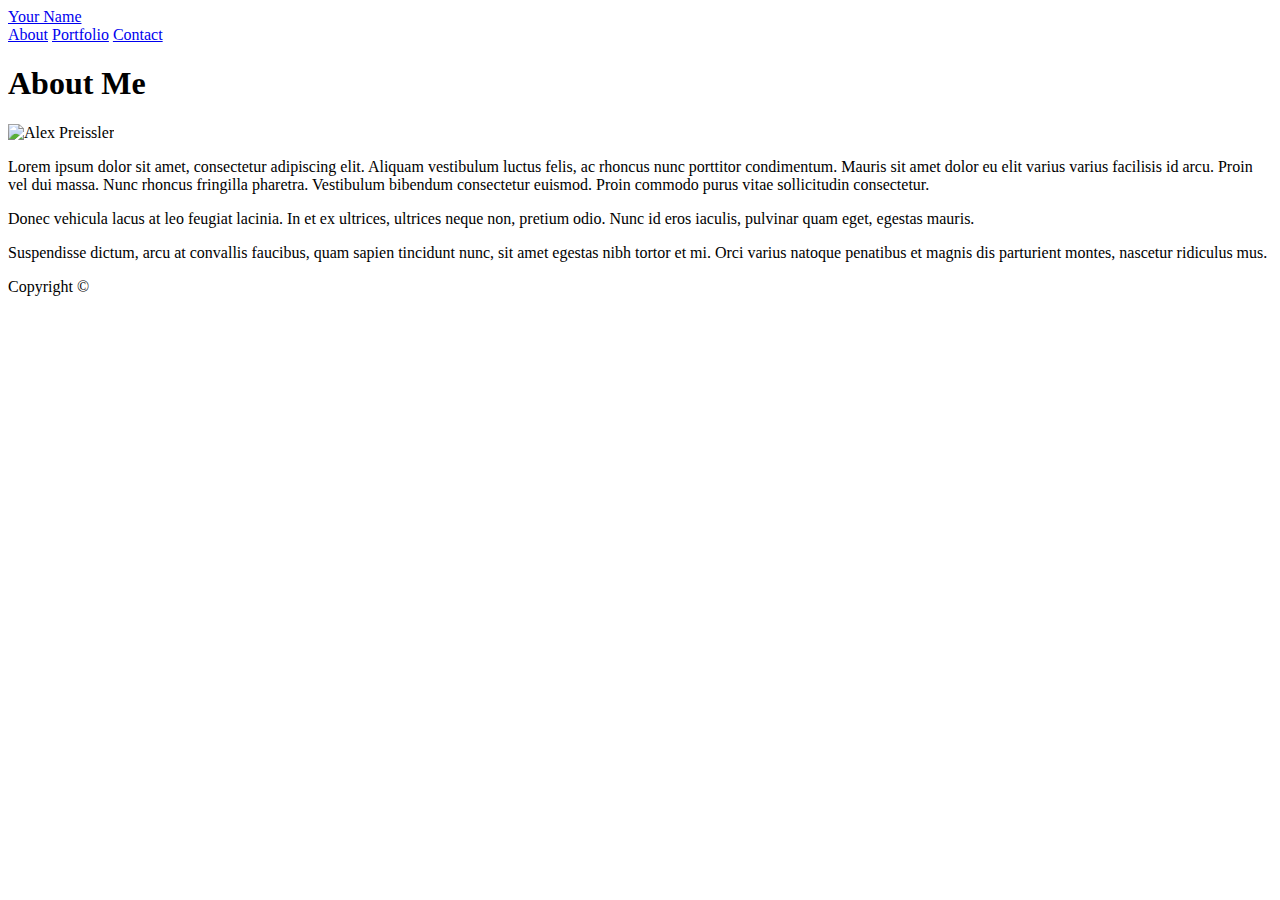
==== index.html @ 59f74914 "initial files" ====
<!doctype html>
<html lang="en-us">

<head>
  <meta charset="UTF-8">
  <title>About | Your Name</title>
  <link rel="stylesheet" type="text/css" href="assets/css/reset.css">
  <link rel="stylesheet" type="text/css" href="assets/css/style.css">
</head>

<body>

  <header id="masthead">
    <div class="container">
      <a href="index.html" id="logo">Your Name</a>
      <nav>
        <a href="index.html">About</a>
        <a href="portfolio.html">Portfolio</a>
        <a href="contact.html">Contact</a>
      </nav>
    </div>
  </header>

  <div id="main-container" class="container">
    <section class="main-section">
      <h1>About Me</h1>

      <img src= "http://via.placeholder.com/150x150" class="auth-image" alt="Alex Preissler">

      <p>Lorem ipsum dolor sit amet, consectetur adipiscing elit. Aliquam vestibulum luctus felis, ac rhoncus nunc porttitor condimentum. Mauris sit amet dolor eu elit varius varius facilisis id arcu. Proin vel dui massa. Nunc rhoncus fringilla pharetra. Vestibulum bibendum consectetur euismod. Proin commodo purus vitae sollicitudin consectetur.</p>

      <p>Donec vehicula lacus at leo feugiat lacinia. In et ex ultrices, ultrices neque non, pretium odio. Nunc id eros iaculis, pulvinar quam eget, egestas mauris.</p>

      <p>Suspendisse dictum, arcu at convallis faucibus, quam sapien tincidunt nunc, sit amet egestas nibh tortor et mi. Orci varius natoque penatibus et magnis dis parturient montes, nascetur ridiculus mus.</p>

    </section>

  </div>

  <footer>
    <div class="container">
      Copyright &copy; 
    </div>
  </footer>
</body>

</html>
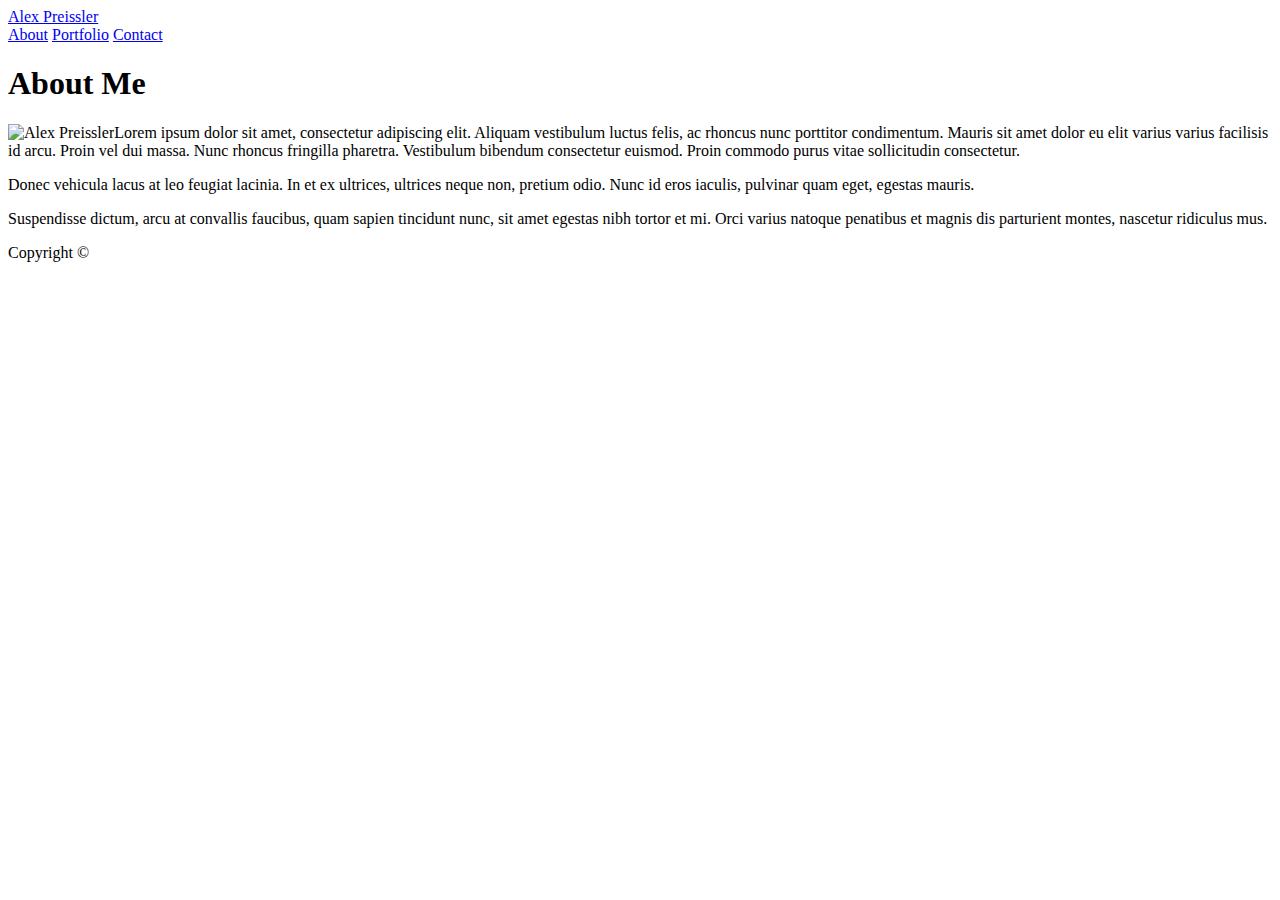
==== commit 0cecf35c: "final" ====
--- a/index.html
+++ b/index.html
@@ -3,7 +3,7 @@
 
 <head>
   <meta charset="UTF-8">
-  <title>About | Your Name</title>
+  <title>About | Alex Preissler</title>
   <link rel="stylesheet" type="text/css" href="assets/css/reset.css">
   <link rel="stylesheet" type="text/css" href="assets/css/style.css">
 </head>
@@ -12,9 +12,11 @@
 
   <header id="masthead">
     <div class="container">
-      <a href="index.html" id="logo">Your Name</a>
+      <div id="logo-bar">
+        <a href="index.html" id="logo">Alex Preissler</a>
+      </div>
       <nav>
-        <a href="index.html">About</a>
+        <a id="a1"href="index.html">About</a>
         <a href="portfolio.html">Portfolio</a>
         <a href="contact.html">Contact</a>
       </nav>
@@ -22,17 +24,18 @@
   </header>
 
   <div id="main-container" class="container">
-    <section class="main-section">
+    <section class="main-section" id="formbox">
+      
       <h1>About Me</h1>
 
-      <img src= "http://via.placeholder.com/150x150" class="auth-image" alt="Alex Preissler">
+      <img src= "assets/images/cat.jpg" align="left" class="auth-image" id="main-img" alt="Alex Preissler">
 
       <p>Lorem ipsum dolor sit amet, consectetur adipiscing elit. Aliquam vestibulum luctus felis, ac rhoncus nunc porttitor condimentum. Mauris sit amet dolor eu elit varius varius facilisis id arcu. Proin vel dui massa. Nunc rhoncus fringilla pharetra. Vestibulum bibendum consectetur euismod. Proin commodo purus vitae sollicitudin consectetur.</p>
-
+      
       <p>Donec vehicula lacus at leo feugiat lacinia. In et ex ultrices, ultrices neque non, pretium odio. Nunc id eros iaculis, pulvinar quam eget, egestas mauris.</p>
 
       <p>Suspendisse dictum, arcu at convallis faucibus, quam sapien tincidunt nunc, sit amet egestas nibh tortor et mi. Orci varius natoque penatibus et magnis dis parturient montes, nascetur ridiculus mus.</p>
-
+    
     </section>
 
   </div>
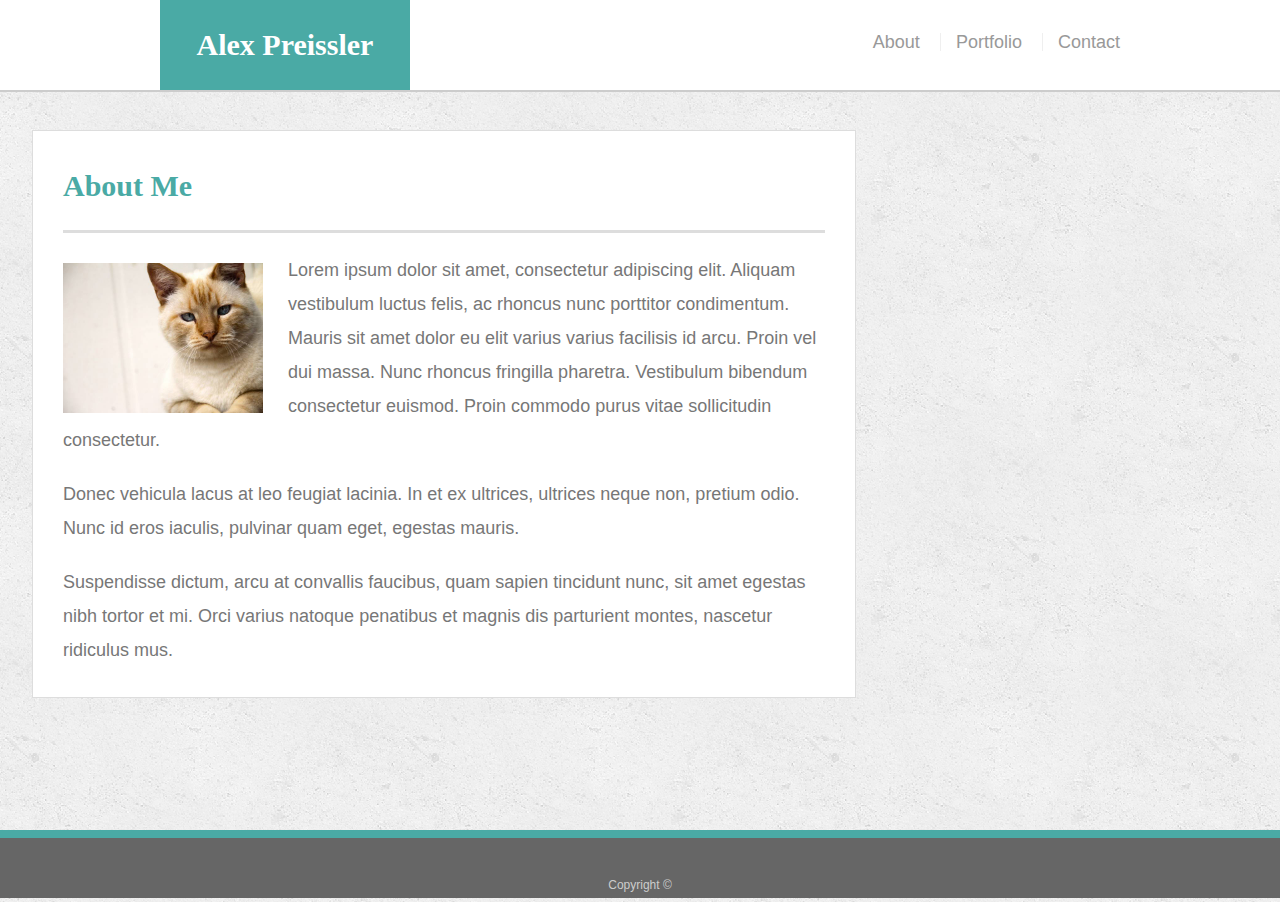
==== commit 5f7f0176: "fix" ====
--- a/index.html
+++ b/index.html
@@ -4,8 +4,8 @@
 <head>
   <meta charset="UTF-8">
   <title>About | Alex Preissler</title>
-  <link rel="stylesheet" type="text/css" href="assets/css/reset.css">
-  <link rel="stylesheet" type="text/css" href="assets/css/style.css">
+  <link rel="stylesheet" type="text/css" href="file/css/reset.css">
+  <link rel="stylesheet" type="text/css" href="file/css/style.css">
 </head>
 
 <body>
@@ -28,7 +28,7 @@
       
       <h1>About Me</h1>
 
-      <img src= "assets/images/cat.jpg" align="left" class="auth-image" id="main-img" alt="Alex Preissler">
+      <img src= "file/images/cat.jpg" align="left" class="auth-image" id="main-img" alt="Alex Preissler">
 
       <p>Lorem ipsum dolor sit amet, consectetur adipiscing elit. Aliquam vestibulum luctus felis, ac rhoncus nunc porttitor condimentum. Mauris sit amet dolor eu elit varius varius facilisis id arcu. Proin vel dui massa. Nunc rhoncus fringilla pharetra. Vestibulum bibendum consectetur euismod. Proin commodo purus vitae sollicitudin consectetur.</p>
       
--- a/file/css/style.css
+++ b/file/css/style.css
@@ -0,0 +1,387 @@
+body {
+  font-family: Arial, "Helvetica Neue", Helvetica, sans-serif;
+  font-size: 18px;
+  line-height: 34px;
+  color: #777;
+  background: url("../images/concrete_seamless.png");
+}
+
+* {
+  box-sizing: border-box;
+}
+
+/* general */
+
+.container {
+  width: 100%;
+  max-width: 960px;
+  margin: 0 auto;
+  clear: both;
+}
+
+h1,
+h2,
+h3,
+p {
+  margin-bottom: 20px;
+}
+
+p:last-child {
+  margin-bottom: 0;
+}
+
+h1,
+h2,
+h3 {
+  font-family: Georgia, Times, "Times New Roman", serif;
+  font-weight: 700;
+  color: #4aaaa5;
+}
+
+h1 {
+  padding-bottom: 20px;
+  font-size: 30px;
+  line-height: 49px;
+  border-bottom: 3px solid #ddd;
+}
+
+h2,
+h3 {
+  font-size: 22px;
+}
+
+/* header */
+
+#masthead {
+  position: fixed;
+  z-index: 99;
+  width: 100%;
+  margin: 0 0 30px;
+  padding-left: 2.5%;
+  padding-right: 2.5%;
+  overflow: auto;
+  color: #fff;
+  background: #fff;
+  border-bottom: 2px solid #ccc;
+}
+
+#logo {
+  float: left;
+  width: 250px;
+  height: 90px;
+  font-family: Georgia, Times, "Times New Roman", serif;
+  font-size: 30px;
+  font-weight: 700;
+  line-height: 90px;
+  color: #fff;
+  text-align: center;
+  text-decoration: none;
+  background: #4aaaa5;
+}
+ #logo-bar {
+
+    max-width: 100%;
+    text-align: left;
+
+ }
+nav {
+  float: right;
+  margin-top: 25px;
+}
+
+nav a {
+  display: inline-block;
+  padding-left: 15px;
+  margin-left: 15px;
+  line-height: 18px;
+  color: #999;
+  text-decoration: none;
+  border-left: 1px solid #efefef;
+}
+
+nav a:first-child {
+  border-left: 0 none;
+}
+
+/* footer */
+
+footer {
+  padding: 30px 0;
+  clear: both;
+  font-size: 12px;
+  color: #fff;
+  color: #ccc;
+  text-align: center;
+  background: #666;
+  border-top: 8px solid #4aaaa5;
+  height: 50px;
+}
+
+h3, h2 {
+  padding-bottom: 20px;
+  margin-bottom: 15px;
+  line-height: 22px;
+  border-bottom: 2px solid #eee;
+}
+
+/* main */
+
+#main-container {
+  padding-top: 130px;
+  min-height: calc(100vh - 70px);
+  max-width: 100%;
+  float: left;
+  margin: 0;
+  padding-left: 2.5%;
+}
+
+.main-section {
+  float: left;
+  max-width: 100%;
+  padding: 30px;
+  margin: 0 0 40px;
+  background: #fff;
+  border: 1px solid #ddd;
+}
+
+/* portfolio page */
+
+.work {
+  position: relative;
+  float: left;
+  max-width: 45%;
+  height: auto;
+  margin-top: 20px; 
+  overflow: auto;
+  margin-right: 0px;
+  margin-left: 2.5%;
+
+}
+
+.work:nth-child(even) {
+  margin-left: 0px;
+  margin-right: 2.5%;
+}
+
+.work img {
+  width: 100%;
+  border: 0 none;
+  opacity: 0.8;
+}
+
+.work h3 {
+  position: absolute;
+  bottom: 20px;
+  width: 100%;
+  padding: 15px;
+  margin-bottom: 0;
+  font-weight: 300;
+  line-height: 30px;
+  color: #fff;
+  text-align: center;
+  background: #4aaaa5;
+  border-bottom: 0;
+}
+
+.auth-image {
+  float: left;
+  width: 200px;
+  height: auto;
+  margin-top: 10px;
+  margin-right: 25px;
+}
+
+/* contact page */
+
+#contact-form ul {
+  margin-bottom: 20px;
+}
+
+#contact-form li {
+  margin-bottom: 10px;
+}
+
+label,
+input[type=text],
+input[type=email],
+textarea {
+  display: block;
+  width: 100%;
+}
+
+input[type=text],
+input[type=email],
+textarea {
+  height: 35px;
+  padding: 0 10px;
+  font-size: 14px;
+  border: 1px solid #ddd;
+}
+
+textarea {
+  height: 200px;
+}
+
+input[type=submit] {
+  padding: 10px 30px;
+  font-size: 18px;
+  color: #fff;
+  cursor: pointer;
+  background: #4aaaa5;
+  border: 0 none;
+}
+
+@media screen and ( min-width: 980px ) {
+
+  #no-float{
+    float: none;
+    max-width: 66%;
+  }
+
+  #formbox {
+    max-width: 66%;
+  }
+
+  .work {
+    position: relative;
+    float: left;
+    max-width: 45%;
+    height: auto;
+    margin-top: 20px; 
+    overflow: auto;
+    margin-right: 0px;
+    margin-left: 2.5%;
+  
+  }
+  
+  .work:nth-child(even) {
+    margin-left: 2.5%;
+    margin-right: 2.5%;
+
+  }
+}
+
+
+
+@media screen and (max-width: 979px) {
+
+  #main-img{
+    width: 50%;
+    margin-left: 0%;
+    
+  }
+
+  #main-section{
+    max-width: 100%;
+    margin: 0 auto;
+    padding-left: 15px;
+  }
+
+  #main-container{
+    max-width: 100%;
+    margin: 0 auto;
+    padding-left: 2.5%;
+    padding-right: 2.5%;
+  }
+
+  .work {
+    position: relative;
+    float: left;
+    max-width: 45%;
+    height: auto;
+    margin-top: 20px; 
+    overflow: auto;
+    margin-right: 0px;
+    margin-left: 2.5%;
+  
+  }
+  
+  .work:nth-child(even) {
+    margin-left: 2.5%;
+    margin-right: 2.5%;
+
+  }
+
+  .main-section{
+    float: left;
+  }
+    
+  #formbox{
+    max-width: 100%;
+   
+  }
+  #no-float{
+    float: none;
+    max-width: 100%;
+  }
+}
+
+@media screen and (max-width: 767px) {
+
+  #masthead{
+    padding: 0;
+  }
+  #logo-bar{
+    background-color: #4aaaa5;
+    text-align: center;
+}
+
+#logo{
+  float: none;
+  padding: 0;
+
+}
+
+
+nav {
+  float: none;
+  margin: 0;
+  padding: 0;
+  text-align: center;
+}
+
+#a1 {
+ margin: 0;
+ padding: 0;
+}
+
+#content-bar {
+  width: 100%;
+}
+
+#main-container {
+  padding-top: 164px;
+}
+
+#main-img{
+  float: none;
+  display: block;
+  width: 100%;
+  height: auto;
+  margin-bottom: 5%;
+}
+
+.work {
+  position: relative;
+  float: left;
+  max-width: 100%;
+  margin: 20px 0 0 0;
+  overflow: auto;
+}
+
+.work:nth-child(even) {
+  margin-right: 0;
+  margin-left: 0;
+}
+
+#formbox{
+  float: left;
+  max-width: 100%;
+  
+}
+#no-float{
+  float: none;
+  max-width: 100%;
+}
+
+}
